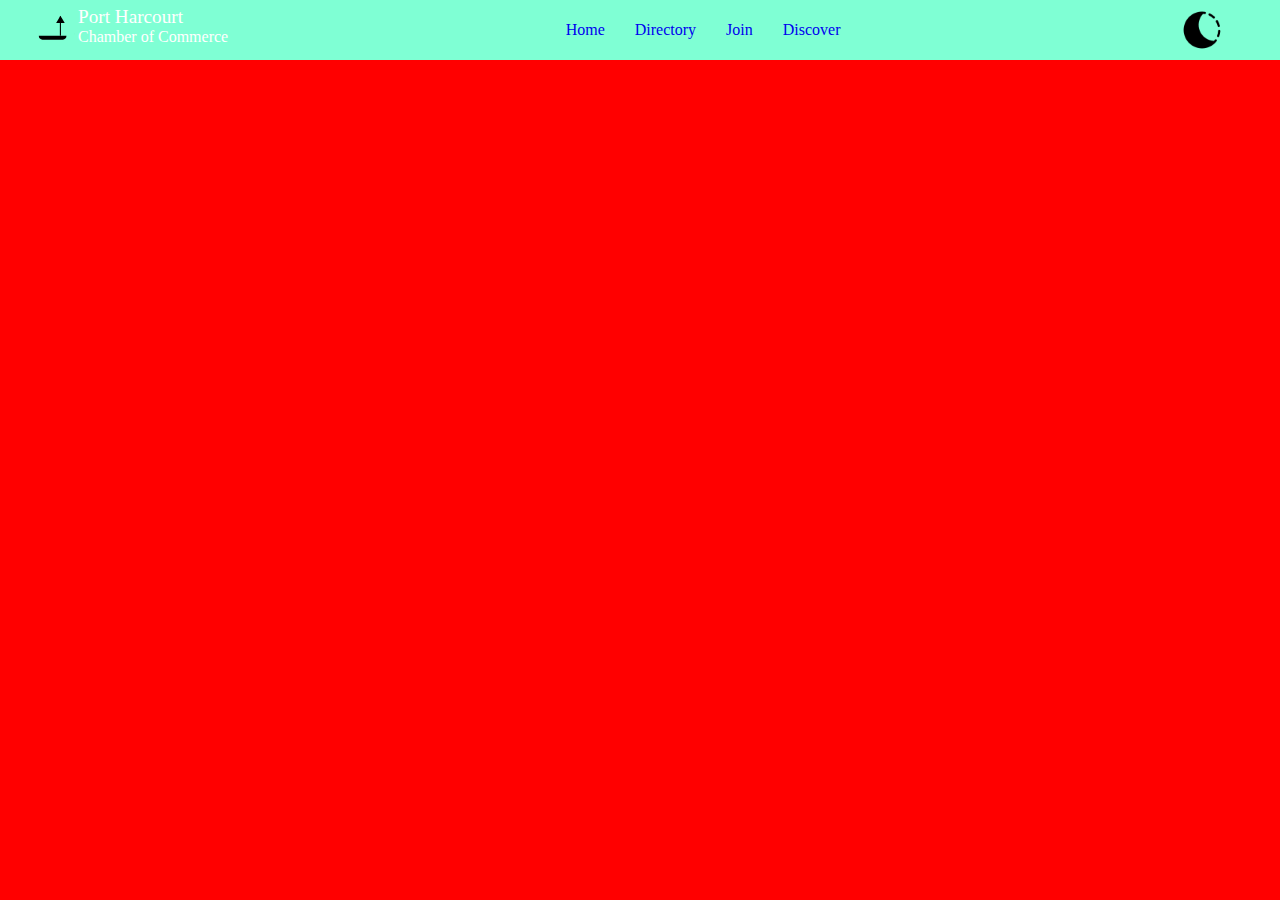
==== chamber/index.html @ 8c62ce67 "removed redundant files" ====
<!DOCTYPE html>
<html lang="en-US">
  <head>
    <meta charset="UTF-8" >
    <meta name="viewport" content="width=device-width, initial-scale=1.0" />
    <title>Port Harcourt Chamber of Commerce</title>

    <link rel="shortcut icon" href="favicon.ico" type="image/x-icon" >
    <meta name="author" content="Emeka Thomas Onwugbonu" />
    <meta
      name="description"
      content="Emeka Thomas Onwugbonu Port Harcourt City Chamber of Commerce homepage"
    />
    <meta
      property="og:title"
      content="Emeka Thomas Onwugbonu Port Harcourt City Chamber of Commerce homepage "
    />
    <meta property="og:type" content="website" />
    <meta
      property="og:url"
      content="https://emeksdot.github.io/wdd231/chamber/"
    />
    <meta
      property="og:image"
      content="https://github.com/emeksdot/wdd231/blob/main/chamber/images/banner.webp"
    />

    <link rel="stylesheet" href="styles/normalize.css" />
    <link rel="stylesheet" href="styles/chamber.css" />

    <script src="scripts/chamber.js" defer></script>
  </head>
  <body>
    <div class="container">
      <header>
        <nav>
          <div class="logo">
            <img
              class="logo-svg"
              src="images/logo2.svg"
              width="48"
              height="48"
            />
            <div class="text-box">
              <span class="logo-text">Port Harcourt</span>
              <span>Chamber of Commerce</span>
            </div>
          </div>
          <ul class="">
            <li><a href="index.html">Home</a></li>
            <li><a href="directory.html">Directory</a></li>
            <li><a href="join.html">Join</a></li>
            <li><a href="discover.html">Discover</a></li>
          </ul>
          <div class="menu-icon">
            <img
              src="images/icons8-dark-mode-64.png"
              alt="Light and Dark Mode icon"
              width="48"
              height="48"
            /><span class="ham-icon"></span>
          </div>
        </nav>
        <section></section>
      </header>
      <main></main>
      <footer></footer>
    </div>
  </body>
</html>
---- chamber/styles/chamber.css ----
* {
  margin: 0;
  padding: 0;
  box-sizing: border-box;
}
html,
body {
  height: 100%;
  width: 100%;
}

body {
  background-color: red;
}

nav {
  padding: 10px 30px;
  display: flex;
  align-items: center;
  justify-content: space-between;
  background-color: aquamarine;
  position: relative;
  height: 3.75rem;
}
nav ul {
  display: flex;
  gap: 30px;
}

nav ul li {
  list-style-type: none;
}
nav ul li a {
  text-decoration: none;
}

.menu-icon {
  display: none;
}

/*  */

.logo {
  display: flex;
  color: white;
}
.text-box {
  display: flex;
  flex-direction: column;
}

.logo-text {
  font-size: 1.2rem;
}

.menu-icon {
  display: flex;
  align-items: center;
  justify-items: center;
}

.menu-icon img{
    margin-right: 1.5rem;
}


/*  */

@media (max-width: 600px) {
  nav ul {
    position: absolute;
    top: 3.75rem;
    left: 0;
    right: 0;
    flex-direction: column;
    text-align: center;
    gap: 0;
    background-color: aquamarine;
    overflow: hidden;
  }
  nav ul li {
    padding: 20px;
    list-style-type: none;
    margin-bottom: 0.125rem;
    /* color: aliceblue; */
  }

  .menu-icon {
    display: block;
  }

  .menuList {
    transition: all 0.75s ease-out;
  }

  .logo {
    display: flex;
    color: white;
  }
  .logo-svg{
    border: 1px solid purple;

  }
  .text-box {
    display: flex;
    flex-direction: column;
  }
  
  .logo-text {
    font-size: 1.2rem;
  }

  .menu-icon {
    display: flex;
    align-items: center;
    justify-items: center;
  }
  
  .menu-icon img{
      margin-right: 1.5rem;
  }
  
  .ham-icon {
    font-size: 2rem;
    background: none;
    color: #000;
    position: absolute;
    right: 0.5rem;
    top: 5px;
  }
  .ham-icon::before {
      content: "✖️";
  }
  
  .ham-icon.open::before {
      content: "☰";
  }
  
  .open span {
      display: block;
  }
  
  .hide {
      display: none;
  }
}
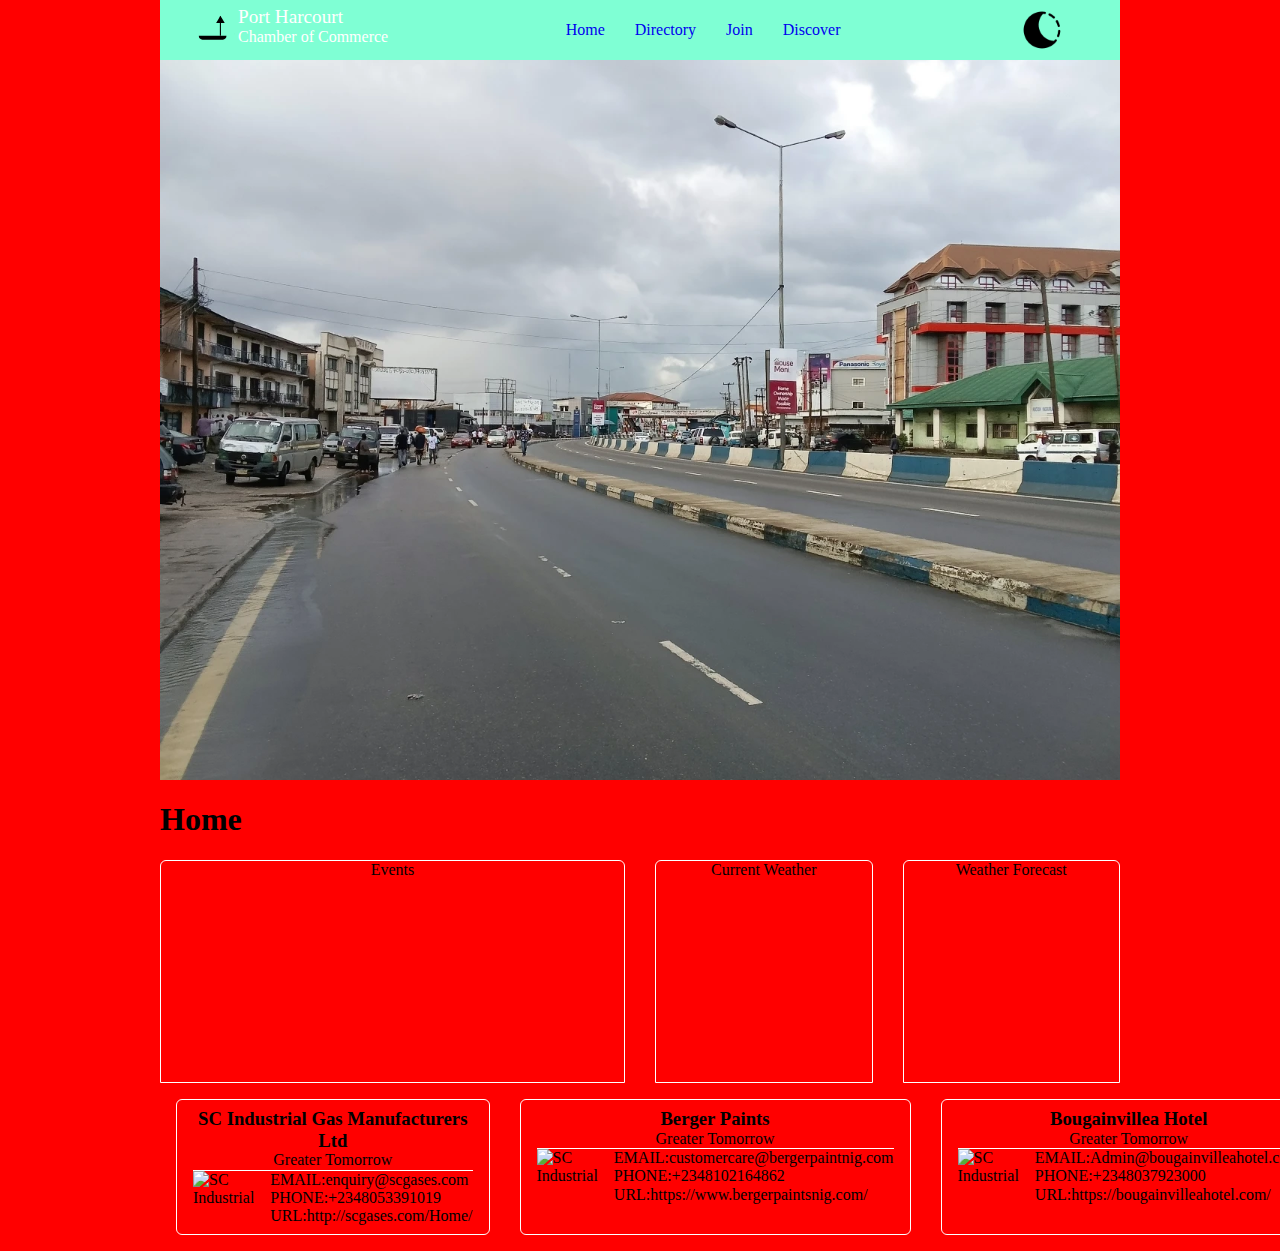
==== commit 5332888d: "added the google fonts" ====
--- a/chamber/index.html
+++ b/chamber/index.html
@@ -24,6 +24,9 @@
       property="og:image"
       content="https://github.com/emeksdot/wdd231/blob/main/chamber/images/banner.webp"
     />
+    <link rel="preconnect" href="https://fonts.googleapis.com">
+<link rel="preconnect" href="https://fonts.gstatic.com" crossorigin>
+<link href="https://fonts.googleapis.com/css2?family=Montserrat:ital,wght@0,100..900;1,100..900&family=Rubik:ital,wght@0,300..900;1,300..900&display=swap" rel="stylesheet">
 
     <link rel="stylesheet" href="styles/normalize.css" />
     <link rel="stylesheet" href="styles/chamber.css" />
@@ -61,9 +64,69 @@
             /><span class="ham-icon"></span>
           </div>
         </nav>
-        <section></section>
+        <section class="banner-box">
+            <img src="images/banner.webp" alt="Banner image"  width="960" height="540">
+        </section>
       </header>
-      <main></main>
+      <main>
+        <h1>Home</h1>
+        <section class="upper-box">
+          <section class="events">Events</section>
+          <section class="current">Current Weather</section>
+          <section class="forecast">Weather Forecast</section>
+        </section>
+        <section class="lower-box">
+          <section class="card">
+              <div class="title-bar">
+                  <h3>SC Industrial Gas Manufacturers Ltd</h3>
+                  <p>Greater Tomorrow</p>
+              </div>
+              <div class="desc">
+                <div class="image-div">
+                    <img src="https://www.finelib.com/images/listings/tn/36148_company_logo.JPG" alt="SC Industrial" />
+                </div>
+               <div class="desc-text">
+                <p><span>EMAIL:</span>enquiry@scgases.com</p>
+                <p><span>PHONE:</span>+2348053391019</p>
+                <p><span>URL:</span>http://scgases.com/Home/</p>            
+               </div>
+            </div>
+          </section>
+          <section class="card">
+              <div class="title-bar">
+                  <h3>Berger Paints</h3>
+                  <p>Greater Tomorrow</p>
+              </div>
+              <div class="desc">
+                <div class="image-div">
+                    <img src="https://www.finelib.com/images/listings/tn/69087_company_logo.JPG" alt="SC Industrial" />
+                </div>
+               <div class="desc-text">
+                <p><span>EMAIL:</span>customercare@bergerpaintnig.com</p>
+                <p><span>PHONE:</span>+2348102164862</p>
+                <p><span>URL:</span>https://www.bergerpaintsnig.com/</p>            
+               </div>
+            </div>
+          </section>
+          <section class="card">
+              <div class="title-bar">
+                  <h3>Bougainvillea Hotel</h3>
+                  <p>Greater Tomorrow</p>
+              </div>
+              <div class="desc">
+                <div class="image-div">
+                    <img src="https://www.finelib.com/images/listings/tn/7503_company_logo.JPG" alt="SC Industrial" />
+                </div>
+               <div class="desc-text">
+                <p><span>EMAIL:</span>Admin@bougainvilleahotel.com</p>
+                <p><span>PHONE:</span>+2348037923000</p>
+                <p><span>URL:</span>https://bougainvilleahotel.com/</p>            
+               </div>
+            </div>
+          </section>
+          
+        </section>
+      </main>
       <footer></footer>
     </div>
   </body>
--- a/chamber/styles/chamber.css
+++ b/chamber/styles/chamber.css
@@ -11,6 +11,11 @@
 
 body {
   background-color: red;
+}
+
+.container {
+  max-width: 960px;
+  margin: 0 auto;
 }
 
 nav {
@@ -59,10 +64,94 @@
   justify-items: center;
 }
 
-.menu-icon img{
-    margin-right: 1.5rem;
-}
-
+.menu-icon img {
+  margin-right: 1.5rem;
+}
+
+.banner-box {
+  width: 100%;
+  height: 50vh;
+}
+.banner-box img {
+  max-width: 100%;
+  height: auto;
+  float: right;
+}
+
+main {
+  clear: right;
+  display: grid;
+  grid-template-columns: repeat(4, 1fr);
+  grid-template-rows: auto 4fr 3fr;
+}
+
+h1 {
+  grid-column: 1 / 5;
+  grid-row: 1 / 2;
+}
+.upper-box {
+  grid-column: 1 / 5;
+  grid-row: 2 / 3;
+  display: grid;
+  grid-template-columns: repeat(4, 1fr);
+  gap: 1.875rem;
+}
+.events {
+  grid-column: 1 / 3;
+  border: 1px solid white;
+  border-top-left-radius: 6px;
+  border-top-right-radius: 6px;
+  text-align: center;
+}
+.current {
+  grid-column: 3 / 4;
+  border: 1px solid white;
+  text-align: center;
+  border-top-left-radius: 6px;
+  border-top-right-radius: 6px;
+}
+.forecast {
+  grid-column: 4 / 5;
+  border: 1px solid white;
+  text-align: center;
+
+  border-top-left-radius: 6px;
+  border-top-right-radius: 6px;
+}
+
+.lower-box {
+  grid-column: 1 / 5;
+  grid-row: 3 / 4;
+  display: grid;
+  grid-template-columns: repeat(3, 1fr);
+  padding: 1rem;
+  gap: 1.875rem;
+}
+
+.card {
+  display: flex;
+  flex-direction: column;
+  border: 1px solid white;
+  padding: 0.5rem 1rem;
+  border-radius: 6px;
+}
+.card img{
+  width: 60px;
+  height: auto;
+}
+.title-bar {
+  display: flex;
+  flex-direction: column;
+  text-align: center;
+  justify-content: center;
+  border-bottom: 1px solid white;
+}
+
+.desc {
+  display: flex;
+  justify-content: center;
+  gap: 1rem;
+}
 
 /*  */
 
@@ -97,15 +186,14 @@
     display: flex;
     color: white;
   }
-  .logo-svg{
+  .logo-svg {
     border: 1px solid purple;
-
   }
   .text-box {
     display: flex;
     flex-direction: column;
   }
-  
+
   .logo-text {
     font-size: 1.2rem;
   }
@@ -115,11 +203,11 @@
     align-items: center;
     justify-items: center;
   }
-  
-  .menu-icon img{
-      margin-right: 1.5rem;
-  }
-  
+
+  .menu-icon img {
+    margin-right: 1.5rem;
+  }
+
   .ham-icon {
     font-size: 2rem;
     background: none;
@@ -129,18 +217,36 @@
     top: 5px;
   }
   .ham-icon::before {
-      content: "✖️";
-  }
-  
+    content: "✖️";
+  }
+
   .ham-icon.open::before {
-      content: "☰";
-  }
-  
+    content: "☰";
+  }
+
   .open span {
-      display: block;
-  }
-  
+    display: block;
+  }
+
   .hide {
-      display: none;
-  }
-}
+    display: none;
+  }
+
+  main {
+    display: grid;
+    grid-template-columns: 1fr;
+  }
+
+  .upper-box {
+    display: grid;
+    grid-template-columns: 1fr;
+    padding: 1rem;
+  }
+
+  .lower-box {
+    display: grid;
+    grid-template-columns: 1fr;
+    padding: 1rem;
+    gap: 1.875rem;
+  }
+}
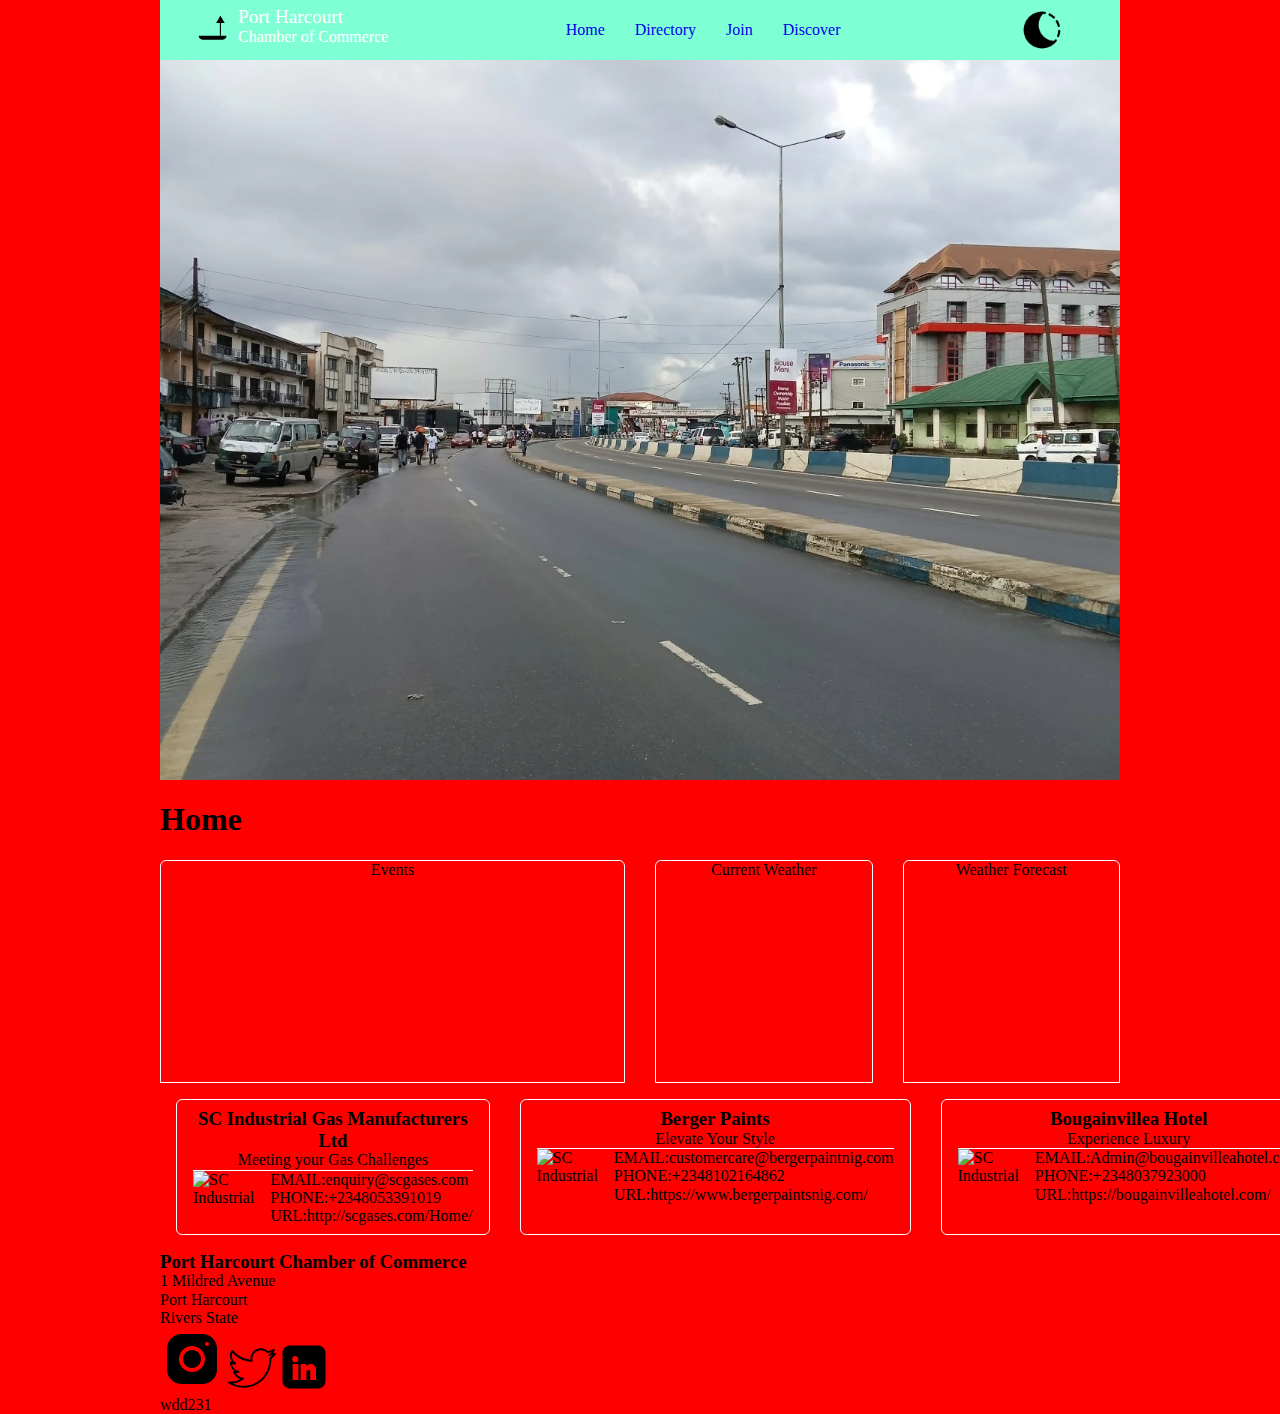
==== commit a9a38db8: "adjusted the card layout" ====
--- a/chamber/index.html
+++ b/chamber/index.html
@@ -1,21 +1,22 @@
 <!DOCTYPE html>
 <html lang="en-US">
   <head>
-    <meta charset="UTF-8" >
+    <meta charset="UTF-8">
     <meta name="viewport" content="width=device-width, initial-scale=1.0" />
     <title>Port Harcourt Chamber of Commerce</title>
 
-    <link rel="shortcut icon" href="favicon.ico" type="image/x-icon" >
+    <link rel="icon" href="favicon.ico">
+    <!-- <link rel="shortcut icon" href="favicon.ico" type="image/x-icon"> -->
     <meta name="author" content="Emeka Thomas Onwugbonu" />
     <meta
       name="description"
       content="Emeka Thomas Onwugbonu Port Harcourt City Chamber of Commerce homepage"
-    />
+    >
     <meta
       property="og:title"
       content="Emeka Thomas Onwugbonu Port Harcourt City Chamber of Commerce homepage "
-    />
-    <meta property="og:type" content="website" />
+    >
+    <meta property="og:type" content="website">
     <meta
       property="og:url"
       content="https://emeksdot.github.io/wdd231/chamber/"
@@ -43,6 +44,7 @@
               src="images/logo2.svg"
               width="48"
               height="48"
+              alt="Logo"
             />
             <div class="text-box">
               <span class="logo-text">Port Harcourt</span>
@@ -79,7 +81,7 @@
           <section class="card">
               <div class="title-bar">
                   <h3>SC Industrial Gas Manufacturers Ltd</h3>
-                  <p>Greater Tomorrow</p>
+                  <p>Meeting your Gas Challenges </p>
               </div>
               <div class="desc">
                 <div class="image-div">
@@ -95,7 +97,7 @@
           <section class="card">
               <div class="title-bar">
                   <h3>Berger Paints</h3>
-                  <p>Greater Tomorrow</p>
+                  <p>Elevate Your Style</p>
               </div>
               <div class="desc">
                 <div class="image-div">
@@ -111,7 +113,7 @@
           <section class="card">
               <div class="title-bar">
                   <h3>Bougainvillea Hotel</h3>
-                  <p>Greater Tomorrow</p>
+                  <p>Experience Luxury</p>
               </div>
               <div class="desc">
                 <div class="image-div">
@@ -127,7 +129,20 @@
           
         </section>
       </main>
-      <footer></footer>
+      <footer>
+        <div class="address-box">
+            <h3>Port Harcourt Chamber of Commerce</h3>
+            <p>1 Mildred Avenue</p>
+            <p>Port Harcourt</p>
+            <p>Rivers State</p>
+        </div>
+        <div class="media-box">
+            <img src="images/icons8-instagram-64.png" alt="">
+            <img src="images/icons8-twitter-48.svg" alt="">
+            <img src="images/icons8-linkedin-48.png" alt="">
+        </div>
+        <div class=""></div>wdd231
+      </footer>
     </div>
   </body>
 </html>
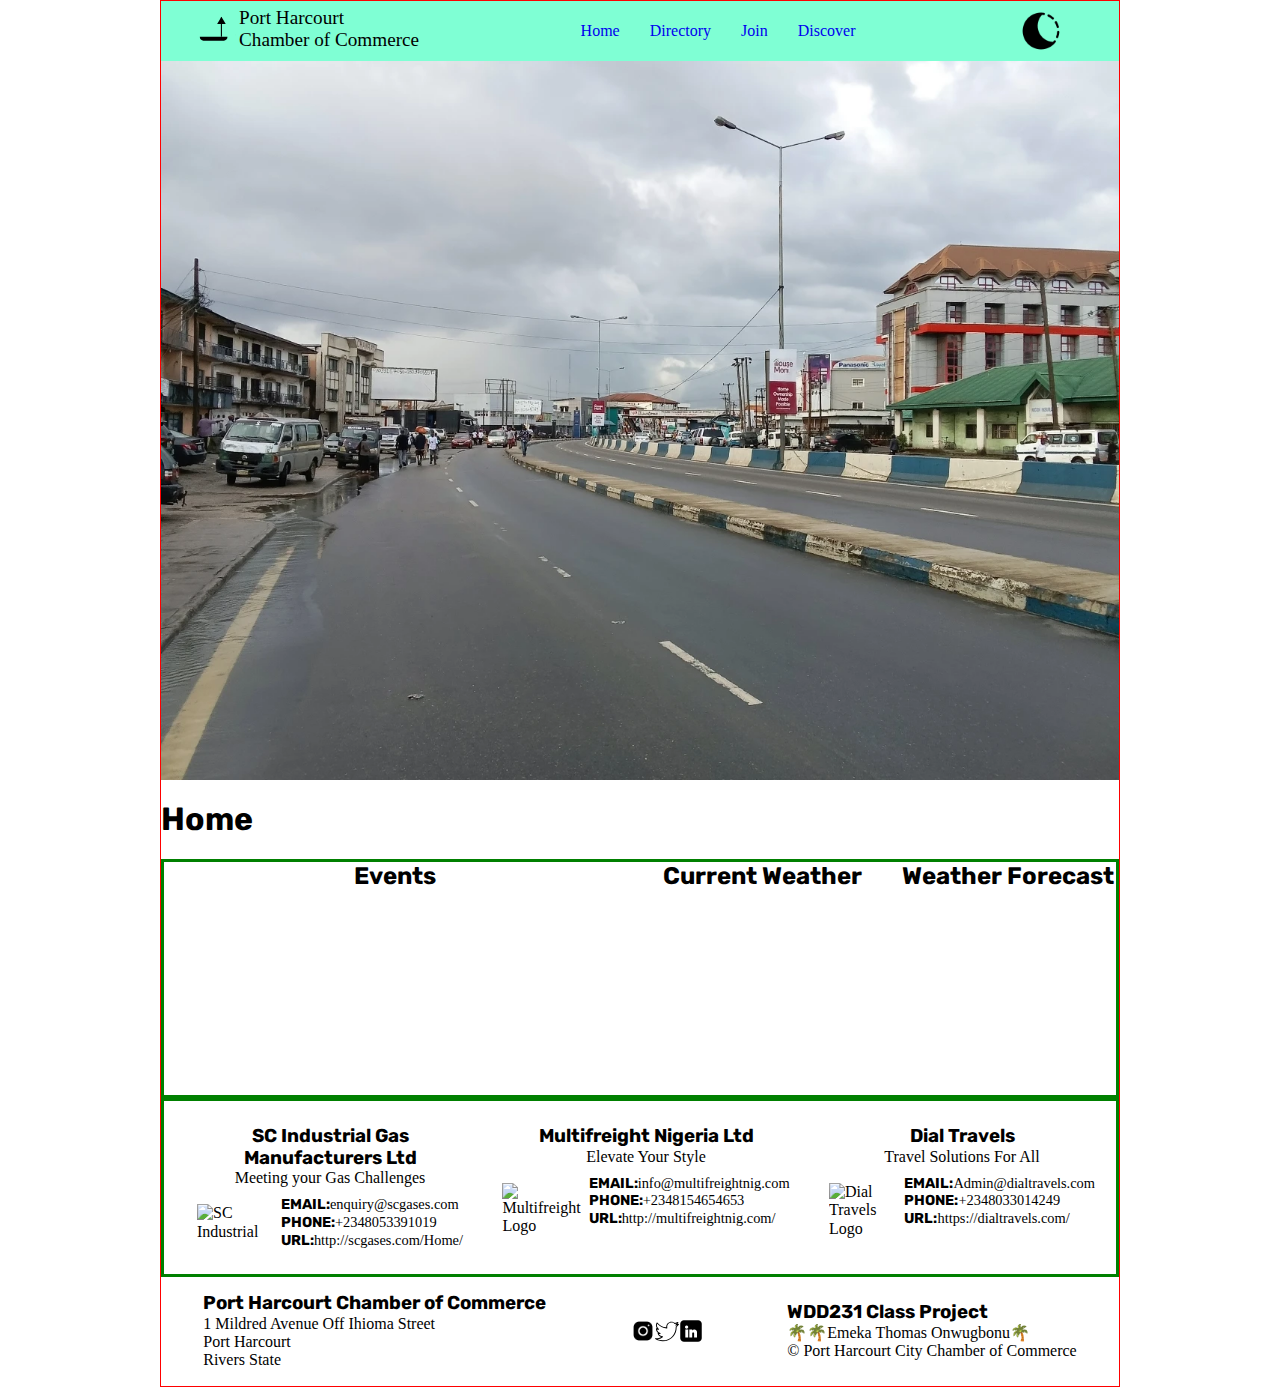
==== commit fe8271c4: "finally got both API calls to work and display data" ====
--- a/chamber/index.html
+++ b/chamber/index.html
@@ -1,22 +1,22 @@
 <!DOCTYPE html>
 <html lang="en-US">
   <head>
-    <meta charset="UTF-8">
+    <meta charset="UTF-8" />
     <meta name="viewport" content="width=device-width, initial-scale=1.0" />
     <title>Port Harcourt Chamber of Commerce</title>
 
-    <link rel="icon" href="favicon.ico">
+    <link rel="icon" href="favicon.ico" />
     <!-- <link rel="shortcut icon" href="favicon.ico" type="image/x-icon"> -->
     <meta name="author" content="Emeka Thomas Onwugbonu" />
     <meta
       name="description"
       content="Emeka Thomas Onwugbonu Port Harcourt City Chamber of Commerce homepage"
-    >
+    />
     <meta
       property="og:title"
       content="Emeka Thomas Onwugbonu Port Harcourt City Chamber of Commerce homepage "
-    >
-    <meta property="og:type" content="website">
+    />
+    <meta property="og:type" content="website" />
     <meta
       property="og:url"
       content="https://emeksdot.github.io/wdd231/chamber/"
@@ -25,9 +25,12 @@
       property="og:image"
       content="https://github.com/emeksdot/wdd231/blob/main/chamber/images/banner.webp"
     />
-    <link rel="preconnect" href="https://fonts.googleapis.com">
-<link rel="preconnect" href="https://fonts.gstatic.com" crossorigin>
-<link href="https://fonts.googleapis.com/css2?family=Montserrat:ital,wght@0,100..900;1,100..900&family=Rubik:ital,wght@0,300..900;1,300..900&display=swap" rel="stylesheet">
+    <link rel="preconnect" href="https://fonts.googleapis.com" />
+    <link rel="preconnect" href="https://fonts.gstatic.com" crossorigin />
+    <link
+      href="https://fonts.googleapis.com/css2?family=Montserrat:ital,wght@0,100..900;1,100..900&family=Rubik:ital,wght@0,300..900;1,300..900&display=swap"
+      rel="stylesheet"
+    />
 
     <link rel="stylesheet" href="styles/normalize.css" />
     <link rel="stylesheet" href="styles/chamber.css" />
@@ -67,81 +70,102 @@
           </div>
         </nav>
         <section class="banner-box">
-            <img src="images/banner.webp" alt="Banner image"  width="960" height="540">
+          <img
+            src="images/banner.webp"
+            alt="Banner image"
+            width="960"
+            height="540"
+          />
         </section>
       </header>
       <main>
         <h1>Home</h1>
         <section class="upper-box">
-          <section class="events">Events</section>
-          <section class="current">Current Weather</section>
-          <section class="forecast">Weather Forecast</section>
+          <section class="events"><h2>Events</h2></section>
+          <section class="current"><h2>Current Weather</h2></section>
+          <section class="forecast"><h2>Weather Forecast</h2></section>
         </section>
         <section class="lower-box">
           <section class="card">
-              <div class="title-bar">
-                  <h3>SC Industrial Gas Manufacturers Ltd</h3>
-                  <p>Meeting your Gas Challenges </p>
+            <div class="title-bar">
+              <h3>SC Industrial Gas Manufacturers Ltd</h3>
+              <p>Meeting your Gas Challenges</p>
+            </div>
+            <div class="desc">
+              <div class="image-div">
+                <img
+                  src="https://www.finelib.com/images/listings/tn/36148_company_logo.JPG"
+                  alt="SC Industrial"
+                />
               </div>
-              <div class="desc">
-                <div class="image-div">
-                    <img src="https://www.finelib.com/images/listings/tn/36148_company_logo.JPG" alt="SC Industrial" />
-                </div>
-               <div class="desc-text">
+              <div class="desc-text">
                 <p><span>EMAIL:</span>enquiry@scgases.com</p>
                 <p><span>PHONE:</span>+2348053391019</p>
-                <p><span>URL:</span>http://scgases.com/Home/</p>            
-               </div>
+                <p><span>URL:</span>http://scgases.com/Home/</p>
+              </div>
             </div>
           </section>
           <section class="card">
-              <div class="title-bar">
-                  <h3>Berger Paints</h3>
-                  <p>Elevate Your Style</p>
+            <div class="title-bar">
+              <h3>Multifreight Nigeria Ltd</h3>
+              <p>Elevate Your Style</p>
+            </div>
+            <div class="desc">
+              <div class="image-div">
+                <img
+                  src="https://www.finelib.com/images/listings/tn/69293_company_logo.JPG"
+                  alt="Multifreight Logo"
+                />
               </div>
-              <div class="desc">
-                <div class="image-div">
-                    <img src="https://www.finelib.com/images/listings/tn/69087_company_logo.JPG" alt="SC Industrial" />
-                </div>
-               <div class="desc-text">
-                <p><span>EMAIL:</span>customercare@bergerpaintnig.com</p>
-                <p><span>PHONE:</span>+2348102164862</p>
-                <p><span>URL:</span>https://www.bergerpaintsnig.com/</p>            
-               </div>
+              <div class="desc-text">
+                <p><span>EMAIL:</span>info@multifreightnig.com</p>
+                <p><span>PHONE:</span>+2348154654653</p>
+                <p><span>URL:</span>http://multifreightnig.com/</p>
+              </div>
             </div>
           </section>
           <section class="card">
-              <div class="title-bar">
-                  <h3>Bougainvillea Hotel</h3>
-                  <p>Experience Luxury</p>
+            <div class="title-bar">
+              <h3>Dial Travels</h3>
+              <p>Travel Solutions For All</p>
+            </div>
+            <div class="desc">
+              <div class="image-div">
+                <img
+                  src="https://www.finelib.com/images/listings/tn/1794_company_logo.JPG"
+                  alt="Dial Travels Logo"
+                />
               </div>
-              <div class="desc">
-                <div class="image-div">
-                    <img src="https://www.finelib.com/images/listings/tn/7503_company_logo.JPG" alt="SC Industrial" />
-                </div>
-               <div class="desc-text">
-                <p><span>EMAIL:</span>Admin@bougainvilleahotel.com</p>
-                <p><span>PHONE:</span>+2348037923000</p>
-                <p><span>URL:</span>https://bougainvilleahotel.com/</p>            
-               </div>
+              <div class="desc-text">
+                <p><span>EMAIL:</span>Admin@dialtravels.com</p>
+                <p><span>PHONE:</span>+2348033014249</p>
+                <p><span>URL:</span>https://dialtravels.com/</p>
+              </div>
             </div>
           </section>
-          
         </section>
       </main>
       <footer>
         <div class="address-box">
-            <h3>Port Harcourt Chamber of Commerce</h3>
-            <p>1 Mildred Avenue</p>
-            <p>Port Harcourt</p>
-            <p>Rivers State</p>
+          <h3>Port Harcourt Chamber of Commerce</h3>
+          <p>1 Mildred Avenue Off Ihioma Street</p>
+          <p>Port Harcourt</p>
+          <p>Rivers State</p>
         </div>
         <div class="media-box">
-            <img src="images/icons8-instagram-64.png" alt="">
-            <img src="images/icons8-twitter-48.svg" alt="">
-            <img src="images/icons8-linkedin-48.png" alt="">
+          <img src="images/icons8-instagram-64.png" alt="Instagram icon" />
+          <img src="images/icons8-twitter-48.svg" alt="Twitter icon" />
+          <img src="images/icons8-linkedin-48.png" alt="LinkedIn Icon" />
         </div>
-        <div class=""></div>wdd231
+        <div class="">
+          <h3>WDD231 Class Project</h3>
+          <p>🌴🌴Emeka Thomas Onwugbonu🌴</p>
+          <p>
+            &copy;<span id="currentyear"></span> Port Harcourt City Chamber of
+            Commerce
+          </p>
+          <p id="lastModified"></p>
+        </div>
       </footer>
     </div>
   </body>
--- a/chamber/styles/chamber.css
+++ b/chamber/styles/chamber.css
@@ -9,13 +9,15 @@
   width: 100%;
 }
 
-body {
-  background-color: red;
-}
+
 
 .container {
   max-width: 960px;
   margin: 0 auto;
+  border: 1px solid red;
+}
+h1,h2,h3,h4,h5,h6{
+  font-family: "Rubik", serif;
 }
 
 nav {
@@ -47,7 +49,8 @@
 
 .logo {
   display: flex;
-  color: white;
+  /* color: white; */
+  font-size: 1.2rem;
 }
 .text-box {
   display: flex;
@@ -95,6 +98,8 @@
   display: grid;
   grid-template-columns: repeat(4, 1fr);
   gap: 1.875rem;
+  border: 3px solid green;
+
 }
 .events {
   grid-column: 1 / 3;
@@ -109,6 +114,24 @@
   text-align: center;
   border-top-left-radius: 6px;
   border-top-right-radius: 6px;
+  display: grid;
+  grid-template-columns: 1fr 1fr;
+  grid-template-areas: 
+  "h2 h2"
+  "first second"
+  ;
+  margin-bottom: 0.5rem;
+}.current h2{
+  grid-area: h2;
+}
+
+.img-container{
+  grid-area: first;
+}
+
+.text-content{
+  text-align: left;
+  grid-area: second;
 }
 .forecast {
   grid-column: 4 / 5;
@@ -125,7 +148,8 @@
   display: grid;
   grid-template-columns: repeat(3, 1fr);
   padding: 1rem;
-  gap: 1.875rem;
+  gap: 1rem;
+  border: 3px solid green;
 }
 
 .card {
@@ -134,10 +158,12 @@
   border: 1px solid white;
   padding: 0.5rem 1rem;
   border-radius: 6px;
+  width: 300px;
 }
 .card img{
   width: 60px;
   height: auto;
+  margin-top: 1rem;
 }
 .title-bar {
   display: flex;
@@ -151,6 +177,46 @@
   display: flex;
   justify-content: center;
   gap: 1rem;
+}
+
+.desc-text{
+  margin-top: 0.5rem;
+}
+.desc-text p{
+  font-size: 0.9rem;
+  margin-left: -0.5rem;
+}
+.desc-text span{
+font-weight: 700;
+font-family: "Rubik", serif;
+}
+
+footer{
+  display: flex;
+  justify-content: space-around;
+  /* justify-content: space-between; */
+  align-items: center;
+  padding: 1rem 0;
+}
+
+.media-box {
+display: flex;
+align-items: center;
+justify-content: space-between;
+}
+.media-box img{
+  width: 1.5rem;
+  height: auto;
+}
+
+.normalText{
+  font-weight: normal;
+}
+.forecastContainer{
+  display: flex;
+  flex-direction: column;
+  justify-content: space-between;
+  height: 50%;
 }
 
 /*  */
@@ -171,7 +237,6 @@
     padding: 20px;
     list-style-type: none;
     margin-bottom: 0.125rem;
-    /* color: aliceblue; */
   }
 
   .menu-icon {
@@ -184,7 +249,7 @@
 
   .logo {
     display: flex;
-    color: white;
+    /* color: white; */
   }
   .logo-svg {
     border: 1px solid purple;
@@ -211,7 +276,6 @@
   .ham-icon {
     font-size: 2rem;
     background: none;
-    color: #000;
     position: absolute;
     right: 0.5rem;
     top: 5px;
@@ -240,6 +304,7 @@
   .upper-box {
     display: grid;
     grid-template-columns: 1fr;
+    grid-template-rows: 1fr 1fr 1fr;
     padding: 1rem;
   }
 
@@ -247,6 +312,49 @@
     display: grid;
     grid-template-columns: 1fr;
     padding: 1rem;
-    gap: 1.875rem;
-  }
-}
+    gap: 1rem;
+  }
+
+  .events {
+    grid-column: 1 / 2;
+    border: 1px solid white;
+    border-top-left-radius: 6px;
+    border-top-right-radius: 6px;
+    text-align: center;
+  }
+  .current {
+    grid-column: 1 / 2;
+    border: 1px solid white;
+    text-align: center;
+    border-top-left-radius: 6px;
+    border-top-right-radius: 6px;
+  }
+  .forecast {
+    grid-column: 1 / 2;
+    border: 1px solid white;
+    text-align: center;
+  
+    border-top-left-radius: 6px;
+    border-top-right-radius: 6px;
+  }
+
+  footer{
+    display: flex;
+    flex-direction: column;
+    justify-content: center;
+    /* justify-content: space-between; */
+    align-items: center;
+    padding: 1rem 0;
+  }
+  
+  .media-box {
+  display: flex;
+  align-items: center;
+  justify-content: space-between;
+  margin: 2rem auto;
+  }
+  .media-box img{
+    width: 1.5rem;
+    height: auto;
+  }
+}
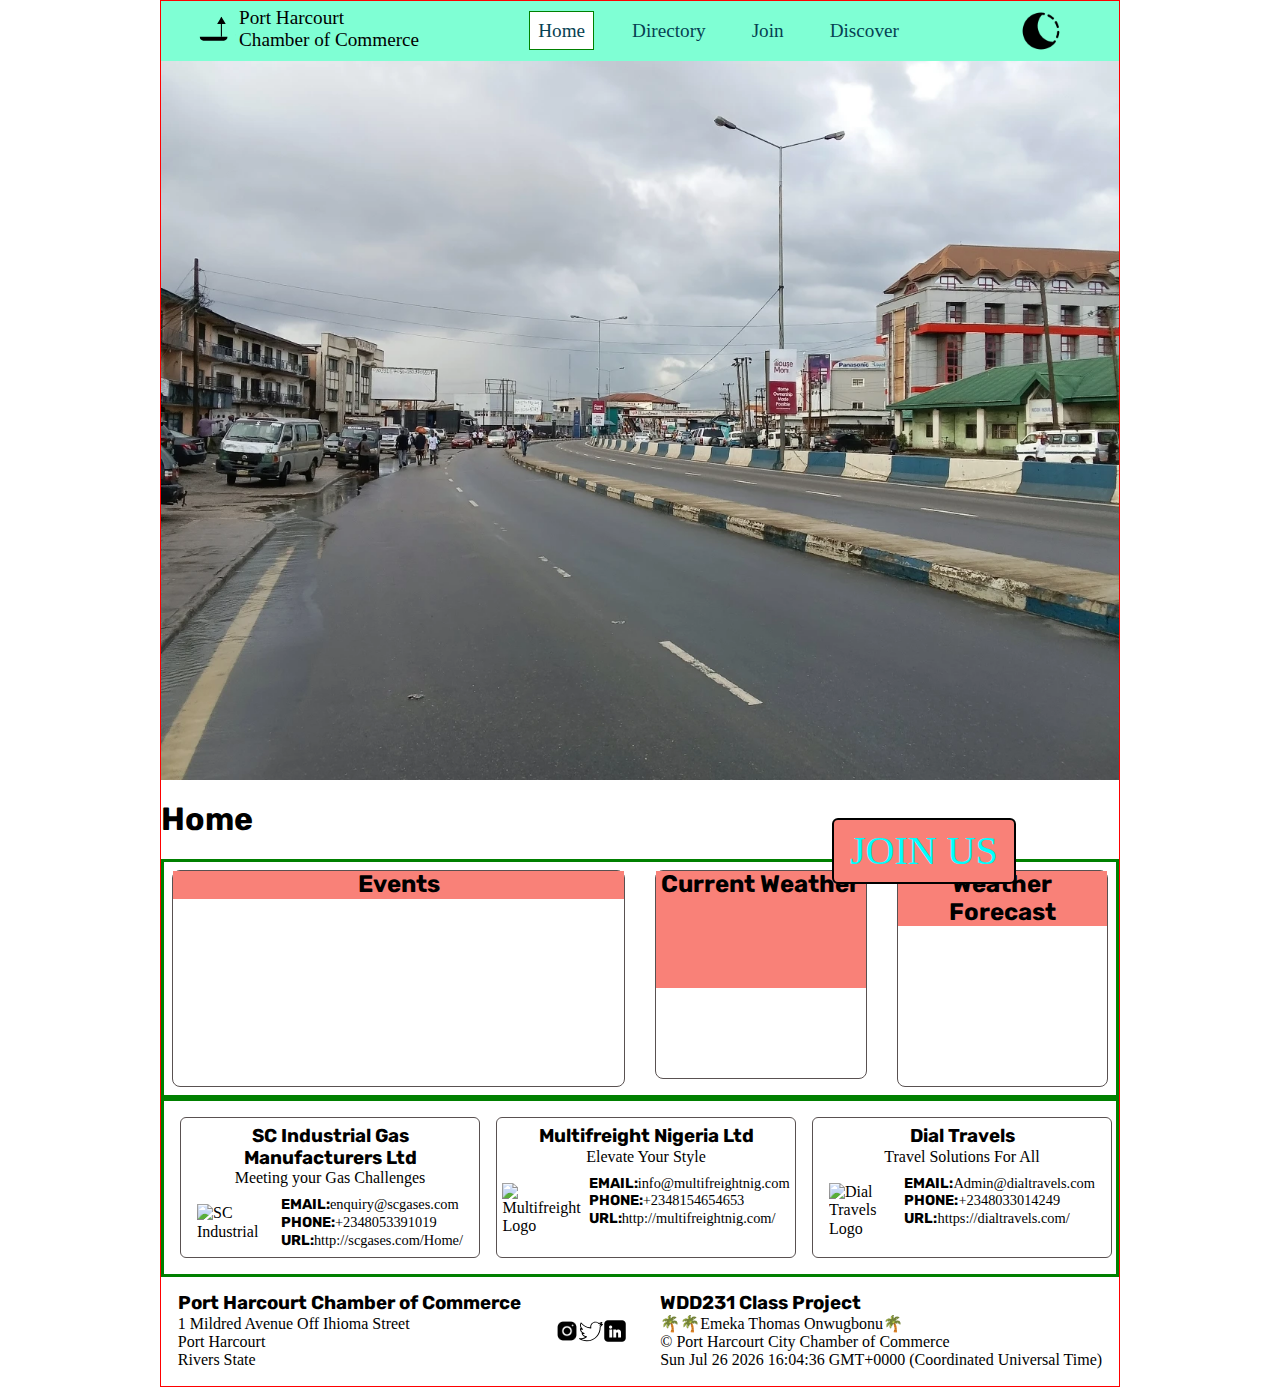
==== commit 56a3bc7a: "added the join us button" ====
--- a/chamber/index.html
+++ b/chamber/index.html
@@ -55,7 +55,7 @@
             </div>
           </div>
           <ul class="">
-            <li><a href="index.html">Home</a></li>
+            <li><a href="index.html" class="active">Home</a></li>
             <li><a href="directory.html">Directory</a></li>
             <li><a href="join.html">Join</a></li>
             <li><a href="discover.html">Discover</a></li>
@@ -76,6 +76,7 @@
             width="960"
             height="540"
           />
+          <a href="join.html" class="buttonLink">JOIN US</a>
         </section>
       </header>
       <main>
--- a/chamber/styles/chamber.css
+++ b/chamber/styles/chamber.css
@@ -39,6 +39,25 @@
 }
 nav ul li a {
   text-decoration: none;
+  padding: 0.5rem;
+  font-size: 1.2rem;
+  color: rgb(6,65,82);
+
+
+}
+
+.active{
+  background-color: white;
+  border: 1px solid green;
+  padding: 0.5rem;
+}
+nav ul li a:hover {
+  color: white;
+
+  background-color: rgba(6,65,82, 0.6);;
+  padding: 0.5rem;
+  border: 6px;
+  transition: all 0.25s ease;
 }
 
 .menu-icon {
@@ -79,6 +98,28 @@
   max-width: 100%;
   height: auto;
   float: right;
+}
+
+.buttonLink{
+  font-size: 2.5rem;
+  position: absolute;
+  bottom:  1rem;
+  left:  65%;
+  text-decoration: none;
+  background-color: #f98178;
+  border: 2px solid black;
+  padding: 0.5rem 1rem;
+  border-radius: 6px;
+  color: aqua;
+}
+
+.buttonLink:hover{
+  color: rgb(6,65,82);
+  background-color: aqua;
+  transition: all 0.25s ease;
+}
+h2{
+  background-color: #f98178;
 }
 
 main {
@@ -86,6 +127,12 @@
   display: grid;
   grid-template-columns: repeat(4, 1fr);
   grid-template-rows: auto 4fr 3fr;
+}
+
+.upper-box section{
+  border: 1px solid rgb(89, 81, 81);
+  border-radius: 8px;
+
 }
 
 h1 {
@@ -99,6 +146,7 @@
   grid-template-columns: repeat(4, 1fr);
   gap: 1.875rem;
   border: 3px solid green;
+  padding: 0.5rem 0.5rem;
 
 }
 .events {
@@ -155,7 +203,7 @@
 .card {
   display: flex;
   flex-direction: column;
-  border: 1px solid white;
+  border: 1px solid rgb(89, 81, 81);
   padding: 0.5rem 1rem;
   border-radius: 6px;
   width: 300px;
@@ -239,6 +287,14 @@
     margin-bottom: 0.125rem;
   }
 
+  .buttonLink{
+    font-size: 1.5rem;
+    position: absolute;
+    bottom:  10rem;
+    left:  40%;
+    text-decoration: none;
+  }
+
   .menu-icon {
     display: block;
   }
